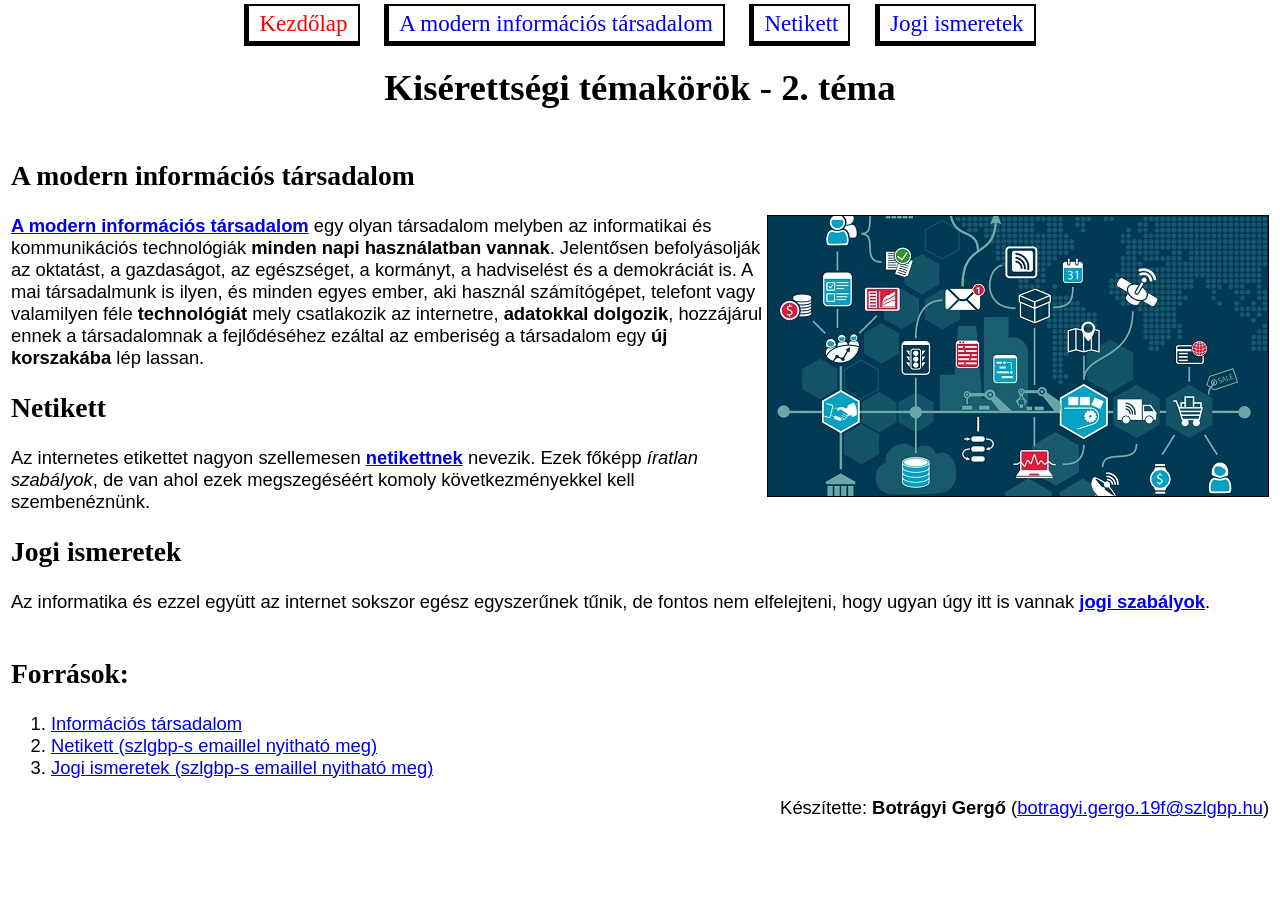
==== index.html @ de2e1be0 "Statikus honlap első commit" ====
<!DOCTYPE html>
<html lang="hu">
<head>
    <meta charset="UTF-8">
    <meta name="viewport" content="width=device-width, initial-scale=1.0">
    <title>Témakörök - Kezdőlap</title>
    <link rel="stylesheet" href="style.css">
</head>
<body>
    <table id="tabla">
        <tr id="navbar">
            <td>
                <a href="index.html" id="aktiv">Kezdőlap</a>
                <a href="society.html">A modern információs társadalom</a>
                <a href="netikett.html">Netikett</a>
                <a href="jog.html">Jogi ismeretek</a>
            </td>
        </tr> 
        <tr>
            <td id="focim">
                <h1>
                    Kisérettségi témakörök - 2. téma
                </h1>
            </td>           
        </tr>  
        <tr>
            <td>
                <h2>A modern információs társadalom</h2>
                <img src="information_society.jpg" alt="A képen az információs társadalmat ábrázoló rajz van" id="elsokep">
                <p><a href="society.html"><strong>A modern információs társadalom</strong></a> egy olyan társadalom melyben az informatikai és kommunikációs technológiák <strong>minden napi használatban vannak</strong>. Jelentősen befolyásolják az oktatást, a gazdaságot, az egészséget, a kormányt, a hadviselést és a demokráciát is. A mai társadalmunk is ilyen, és minden egyes ember, aki használ számítógépet, telefont vagy valamilyen féle <strong>technológiát</strong> mely csatlakozik az internetre, <strong>adatokkal dolgozik</strong>, hozzájárul ennek a társadalomnak a fejlődéséhez ezáltal az emberiség a társadalom egy <strong>új korszakába</strong> lép lassan. </p>
                <h2>Netikett</h2>
                <p>Az internetes etikettet nagyon szellemesen <a href="netikett.html"><strong>netikettnek</strong></a> nevezik. Ezek főképp <em>íratlan szabályok</em>, de van ahol ezek megszegéséért komoly következményekkel kell szembenéznünk.</p>
                <h2>Jogi ismeretek</h2>
                <p>Az informatika és ezzel együtt az internet sokszor egész egyszerűnek tűnik, de fontos nem elfelejteni, hogy ugyan úgy itt is vannak <a href="jog.html"><strong>jogi szabályok</strong></a>.</p>

            </td>           
        <tr>
            <td>
                <h2>Források:</h2>
                    <ol>		
                        <li>
                            <a href="https://en.wikipedia.org/wiki/Information_society" target="_blank">Információs társadalom</a>
                        </li>
                        <li>
                            <a href="https://drive.google.com/drive/folders/1G8p3zDYvPIvqmiUjQsbmXMVJCHf3iayP?usp=sharing" target="_blank">Netikett (szlgbp-s emaillel nyitható meg)</a>
                        </li>
                        <li>
                            <a href="https://drive.google.com/drive/folders/1G8p3zDYvPIvqmiUjQsbmXMVJCHf3iayP?usp=sharing" target="_blank">Jogi ismeretek (szlgbp-s emaillel nyitható meg)</a>
                        </li>
                    </ol>
                    <p id="szerzo">Készítette: <strong>Botrágyi Gergő</strong> (<a href="mailto:botragyi.gergo.19f@szlgbp.hu">botragyi.gergo.19f@szlgbp.hu</a>)</p>
            </td>
        </tr>
    </table>
</body>
</html>
---- style.css ----
#navbar a
{
    border:2px solid black;
    border-bottom: 5px solid black;
    border-left: 5px solid black;
    font-size: 1.25em;
    padding: 5px 10px;     
    margin: 5px 10px; 
    text-decoration: none;
}
#navbar td{
    text-align: center;
}
#navbar a:hover{
    background-color: darkgray;
    border-bottom: 3px solid black;
    border-left: 3px solid black;
}
#focim{
    text-align: center;
    vertical-align:middle;
}
#elsokep{
    float: right;
    border: 1px solid black;
}
#tabla {
    font-size: 1.15em;
    width: 100%;
}
#aktiv{
    color: red;
}
#ide{
    padding:130px 20px;
    list-style: square;
}
#netikett{
    font-size: 1.25em;
    width: 100%;
    border: 1px solid black;   
}
#netikett td{
    border: 1px solid black;
}
#netikett th{
    border: 1px solid black;
    background-color: blanchedalmond;
}
#cap{
    padding: 10px;
}
#smiley{
    border: 1px solid black;
    text-align: center;
}
#netikettek{
    font-size: 1.25em;
}
#vonal{
    width: 50%;
    text-align: left;
    margin-left: 0px;
}
#text p,hr{
    font-size: 1.25em;
}
#text h1{
    font-size: 2.30em;
}
#text img{
    border: 1px solid black;
    float: right;
}

* p,ul,ol{
    font-family: Helvetica, Arial, sans-serif;
}

* h1,h2{
    font-family: "Times New Roman", Times, Serif;
}
#szerzo{
    text-align: right;
}
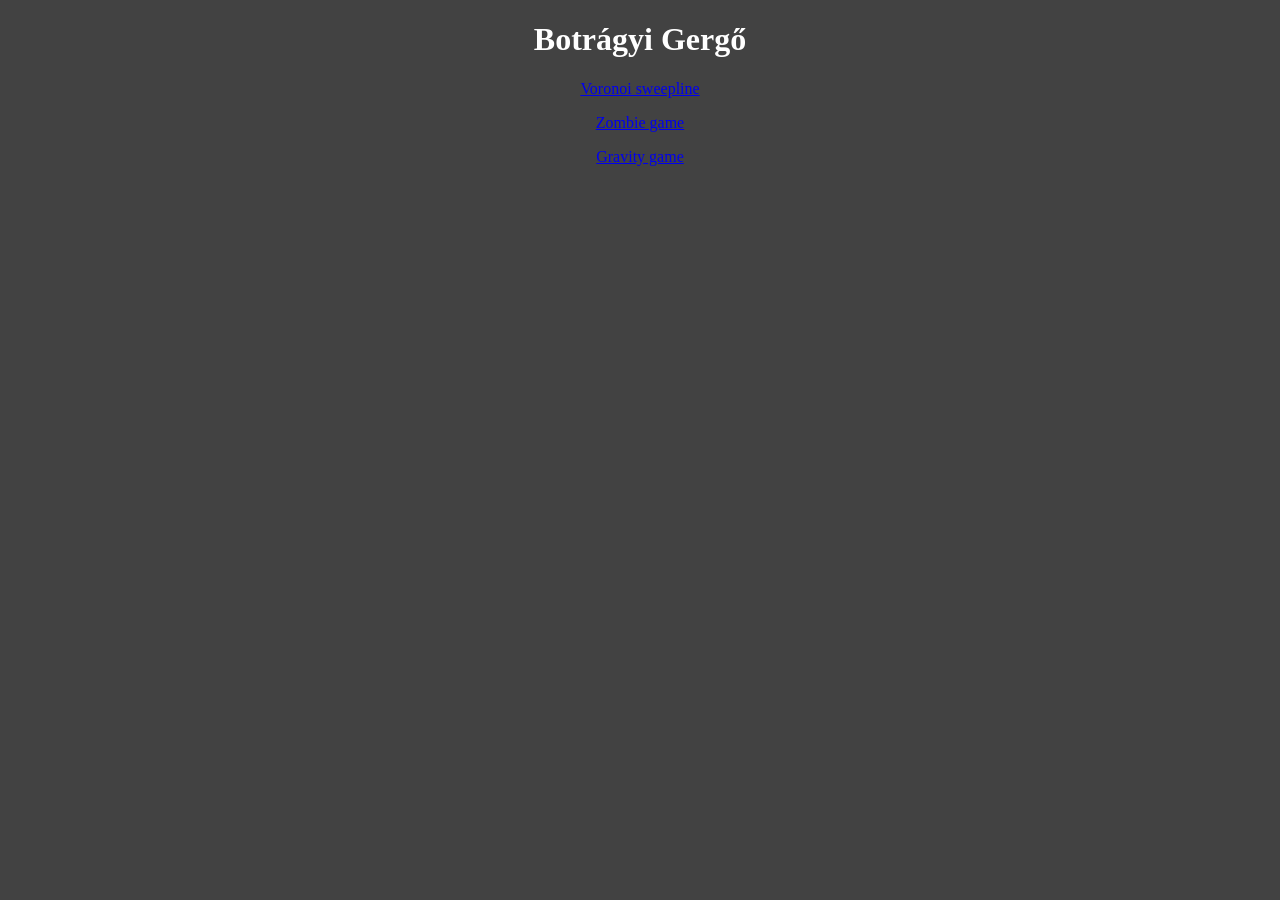
==== commit 91c4a623: "initial commit" ====
--- a/index.html
+++ b/index.html
@@ -1,56 +1,18 @@
 <!DOCTYPE html>
-<html lang="hu">
+<html lang="en">
 <head>
     <meta charset="UTF-8">
+    <meta http-equiv="X-UA-Compatible" content="IE=edge">
     <meta name="viewport" content="width=device-width, initial-scale=1.0">
-    <title>Témakörök - Kezdőlap</title>
     <link rel="stylesheet" href="style.css">
+    <title>Botrágyi Gergő</title>
 </head>
 <body>
-    <table id="tabla">
-        <tr id="navbar">
-            <td>
-                <a href="index.html" id="aktiv">Kezdőlap</a>
-                <a href="society.html">A modern információs társadalom</a>
-                <a href="netikett.html">Netikett</a>
-                <a href="jog.html">Jogi ismeretek</a>
-            </td>
-        </tr> 
-        <tr>
-            <td id="focim">
-                <h1>
-                    Kisérettségi témakörök - 2. téma
-                </h1>
-            </td>           
-        </tr>  
-        <tr>
-            <td>
-                <h2>A modern információs társadalom</h2>
-                <img src="information_society.jpg" alt="A képen az információs társadalmat ábrázoló rajz van" id="elsokep">
-                <p><a href="society.html"><strong>A modern információs társadalom</strong></a> egy olyan társadalom melyben az informatikai és kommunikációs technológiák <strong>minden napi használatban vannak</strong>. Jelentősen befolyásolják az oktatást, a gazdaságot, az egészséget, a kormányt, a hadviselést és a demokráciát is. A mai társadalmunk is ilyen, és minden egyes ember, aki használ számítógépet, telefont vagy valamilyen féle <strong>technológiát</strong> mely csatlakozik az internetre, <strong>adatokkal dolgozik</strong>, hozzájárul ennek a társadalomnak a fejlődéséhez ezáltal az emberiség a társadalom egy <strong>új korszakába</strong> lép lassan. </p>
-                <h2>Netikett</h2>
-                <p>Az internetes etikettet nagyon szellemesen <a href="netikett.html"><strong>netikettnek</strong></a> nevezik. Ezek főképp <em>íratlan szabályok</em>, de van ahol ezek megszegéséért komoly következményekkel kell szembenéznünk.</p>
-                <h2>Jogi ismeretek</h2>
-                <p>Az informatika és ezzel együtt az internet sokszor egész egyszerűnek tűnik, de fontos nem elfelejteni, hogy ugyan úgy itt is vannak <a href="jog.html"><strong>jogi szabályok</strong></a>.</p>
-
-            </td>           
-        <tr>
-            <td>
-                <h2>Források:</h2>
-                    <ol>		
-                        <li>
-                            <a href="https://en.wikipedia.org/wiki/Information_society" target="_blank">Információs társadalom</a>
-                        </li>
-                        <li>
-                            <a href="https://drive.google.com/drive/folders/1G8p3zDYvPIvqmiUjQsbmXMVJCHf3iayP?usp=sharing" target="_blank">Netikett (szlgbp-s emaillel nyitható meg)</a>
-                        </li>
-                        <li>
-                            <a href="https://drive.google.com/drive/folders/1G8p3zDYvPIvqmiUjQsbmXMVJCHf3iayP?usp=sharing" target="_blank">Jogi ismeretek (szlgbp-s emaillel nyitható meg)</a>
-                        </li>
-                    </ol>
-                    <p id="szerzo">Készítette: <strong>Botrágyi Gergő</strong> (<a href="mailto:botragyi.gergo.19f@szlgbp.hu">botragyi.gergo.19f@szlgbp.hu</a>)</p>
-            </td>
-        </tr>
-    </table>
+    <div>
+        <h1>Botrágyi Gergő</h1>
+        <a href="https://gergo-botragyi.github.io/voronoi-sweepline/"><p>Voronoi sweepline</p></a>
+        <a href="https://gergo-botragyi.github.io/zombie-game/"><p>Zombie game</p></a>
+        <a href="https://gergo-botragyi.github.io/gravity-game/"><p>Gravity game</p></a>
+    </div>
 </body>
 </html>
--- a/style.css
+++ b/style.css
@@ -1,85 +1,10 @@
-#navbar a
-{
-    border:2px solid black;
-    border-bottom: 5px solid black;
-    border-left: 5px solid black;
-    font-size: 1.25em;
-    padding: 5px 10px;     
-    margin: 5px 10px; 
-    text-decoration: none;
-}
-#navbar td{
-    text-align: center;
-}
-#navbar a:hover{
-    background-color: darkgray;
-    border-bottom: 3px solid black;
-    border-left: 3px solid black;
-}
-#focim{
-    text-align: center;
-    vertical-align:middle;
-}
-#elsokep{
-    float: right;
-    border: 1px solid black;
-}
-#tabla {
-    font-size: 1.15em;
-    width: 100%;
-}
-#aktiv{
-    color: red;
-}
-#ide{
-    padding:130px 20px;
-    list-style: square;
-}
-#netikett{
-    font-size: 1.25em;
-    width: 100%;
-    border: 1px solid black;   
-}
-#netikett td{
-    border: 1px solid black;
-}
-#netikett th{
-    border: 1px solid black;
-    background-color: blanchedalmond;
-}
-#cap{
-    padding: 10px;
-}
-#smiley{
-    border: 1px solid black;
-    text-align: center;
-}
-#netikettek{
-    font-size: 1.25em;
-}
-#vonal{
-    width: 50%;
-    text-align: left;
-    margin-left: 0px;
-}
-#text p,hr{
-    font-size: 1.25em;
-}
-#text h1{
-    font-size: 2.30em;
-}
-#text img{
-    border: 1px solid black;
-    float: right;
+body{
+    background-color: rgb(66, 66, 66);
+    color: white;
 }
 
-* p,ul,ol{
-    font-family: Helvetica, Arial, sans-serif;
-}
-
-* h1,h2{
-    font-family: "Times New Roman", Times, Serif;
-}
-#szerzo{
-    text-align: right;
+div{
+    height: 100%;
+    width: 100%;
+    text-align: center;    
 }
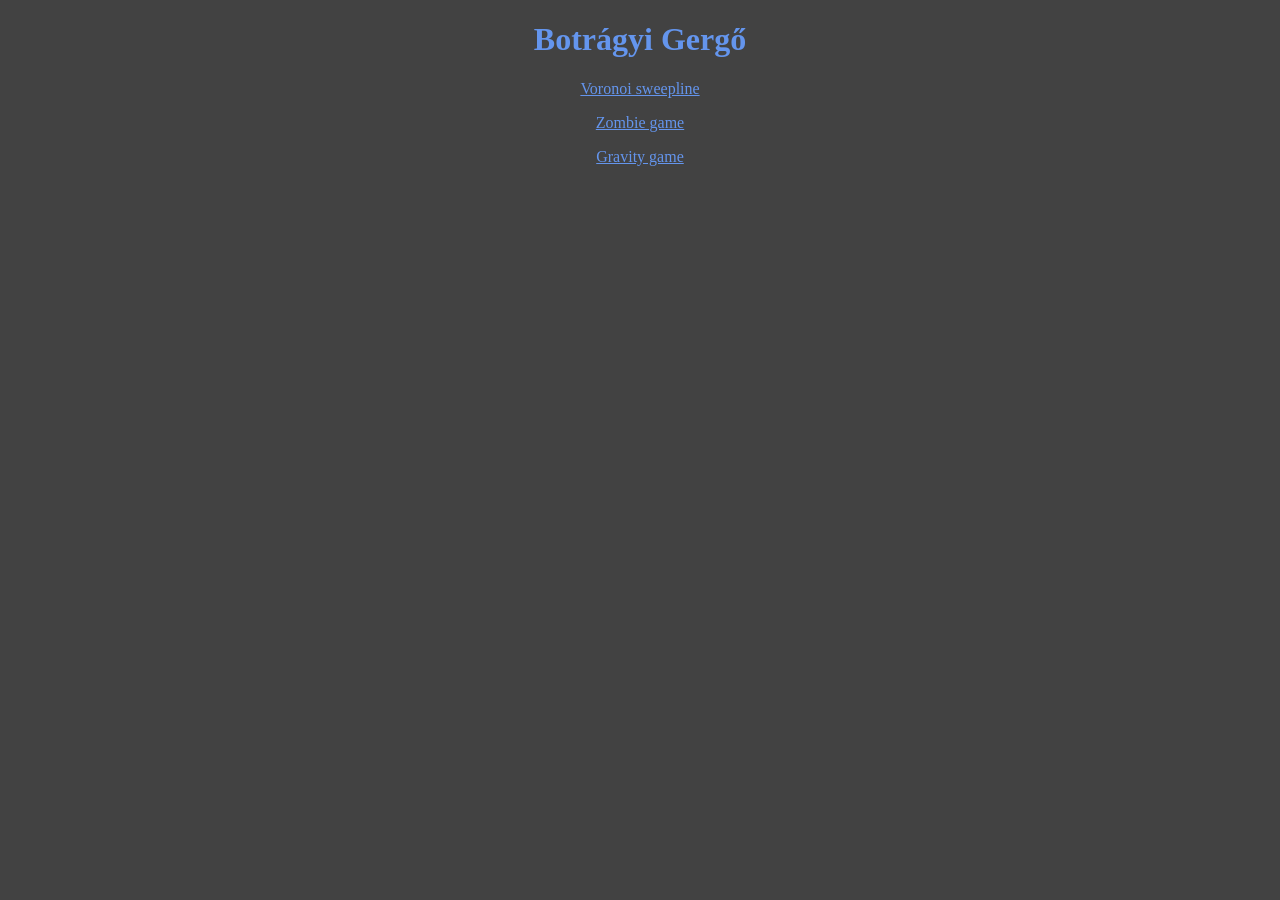
==== commit 54a2867f: "basic stuff" ====
--- a/index.html
+++ b/index.html
@@ -10,9 +10,9 @@
 <body>
     <div>
         <h1>Botrágyi Gergő</h1>
-        <a href="https://gergo-botragyi.github.io/voronoi-sweepline/"><p>Voronoi sweepline</p></a>
-        <a href="https://gergo-botragyi.github.io/zombie-game/"><p>Zombie game</p></a>
-        <a href="https://gergo-botragyi.github.io/gravity-game/"><p>Gravity game</p></a>
+        <p><a href="https://gergo-botragyi.github.io/voronoi-sweepline/">Voronoi sweepline</a></p>
+        <p><a href="https://gergo-botragyi.github.io/zombie-game/">Zombie game</a></p>
+        <p><a href="https://gergo-botragyi.github.io/gravity-game/">Gravity game</a></p>
     </div>
 </body>
 </html>
--- a/style.css
+++ b/style.css
@@ -1,10 +1,23 @@
 body{
     background-color: rgb(66, 66, 66);
-    color: white;
+    color:cornflowerblue;    
 }
 
 div{
     height: 100%;
     width: 100%;
-    text-align: center;    
+    text-align: center;
+    vertical-align: middle;    
+}
+
+a:link{
+    color: cornflowerblue;
+}
+
+a:visited{
+    color:mediumpurple;
+}
+
+a:hover{
+    color: cadetblue;
 }
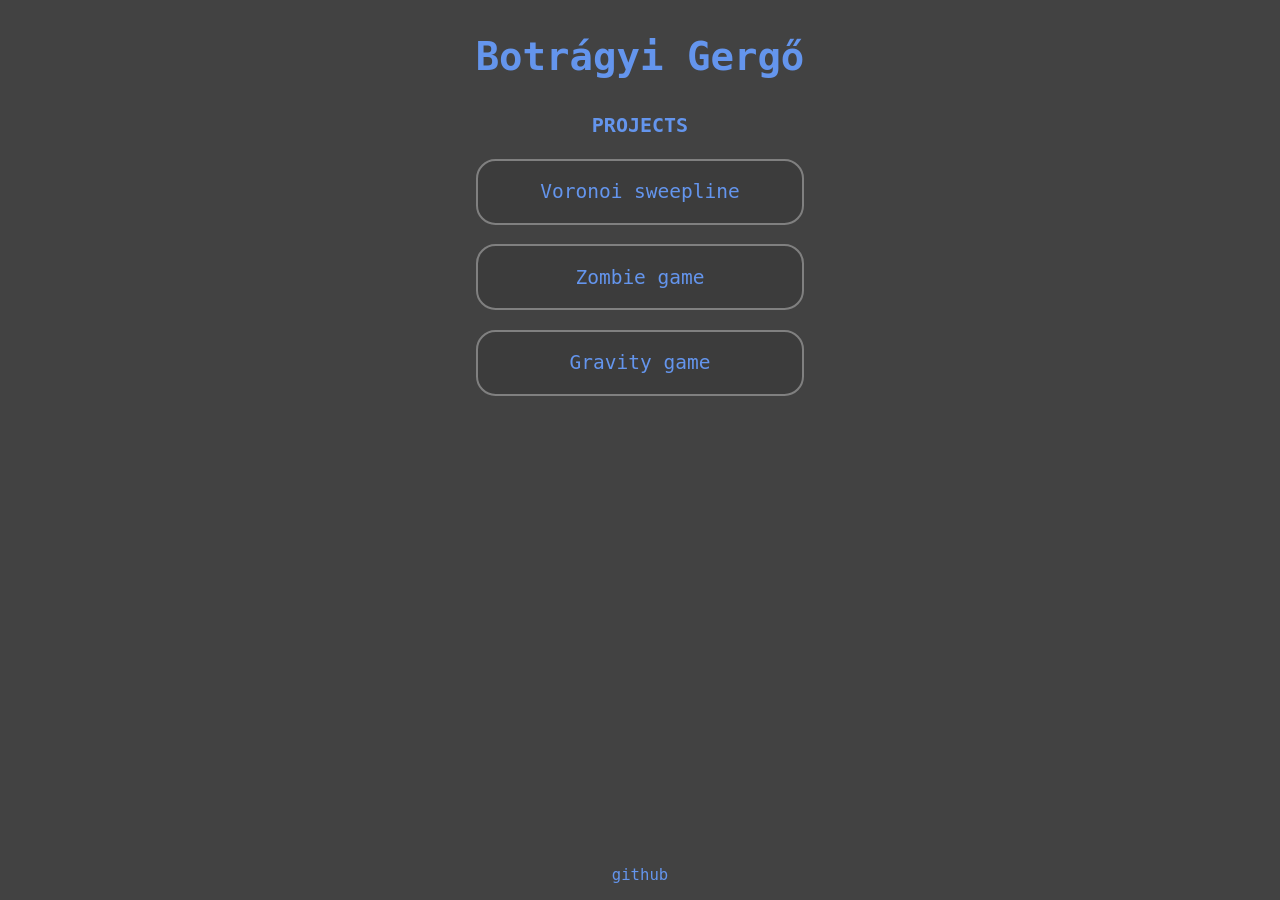
==== commit 5a246431: "looks alright i guess" ====
--- a/index.html
+++ b/index.html
@@ -8,11 +8,17 @@
     <title>Botrágyi Gergő</title>
 </head>
 <body>
-    <div>
-        <h1>Botrágyi Gergő</h1>
-        <p><a href="https://gergo-botragyi.github.io/voronoi-sweepline/">Voronoi sweepline</a></p>
-        <p><a href="https://gergo-botragyi.github.io/zombie-game/">Zombie game</a></p>
-        <p><a href="https://gergo-botragyi.github.io/gravity-game/">Gravity game</a></p>
+    <div id="container">
+        <div id="content">
+            <h1>Botrágyi Gergő</h1>
+            <h3>projects</h3>
+            <div id="links">
+                <div><a href="https://gergo-botragyi.github.io/voronoi-sweepline/"><p class="link">Voronoi sweepline</p></a></div>
+                <div><a href="https://gergo-botragyi.github.io/zombie-game/"><p class="link">Zombie game</p></a></div>
+                <div><a href="https://gergo-botragyi.github.io/gravity-game/"><p class="link">Gravity game</p></a></div>
+            </div>
+            <p id="github"><a href="https://github.com/gergo-botragyi">github</a></p>
+        </div>
     </div>
 </body>
 </html>
--- a/style.css
+++ b/style.css
@@ -1,13 +1,37 @@
 body{
     background-color: rgb(66, 66, 66);
-    color:cornflowerblue;    
+    color:cornflowerblue;
+    font-family:monospace ;
+    font-size: 1.5em;   
 }
 
-div{
+#container{
     height: 100%;
     width: 100%;
+    display: flex;
+    flex-direction: column;
+    align-items: center;
+}
+
+#links{
     text-align: center;
-    vertical-align: middle;    
+}
+
+.link{
+    width: inherit;    
+    padding: 1em;
+    border: 2px grey solid;
+    border-radius: 1em;
+    background-color: rgb(60, 60, 60);    
+}
+
+.link:hover{
+    background-color:rgb(50, 50, 50);
+    cursor: pointer;
+}
+
+a{
+    text-decoration: none;
 }
 
 a:link{
@@ -15,9 +39,23 @@
 }
 
 a:visited{
-    color:mediumpurple;
+    color:cornflowerblue;
 }
 
-a:hover{
-    color: cadetblue;
+#content{
+    text-align: center;
+}
+
+h3{
+    font-variant:small-caps;
+    font-size: 1.5em;
+    margin: 0.5em;
+}
+
+#github{
+    position: absolute;
+    bottom: 0;
+    left: 50%;
+    transform: translate(-50%);
+    font-size: 0.8em;
 }
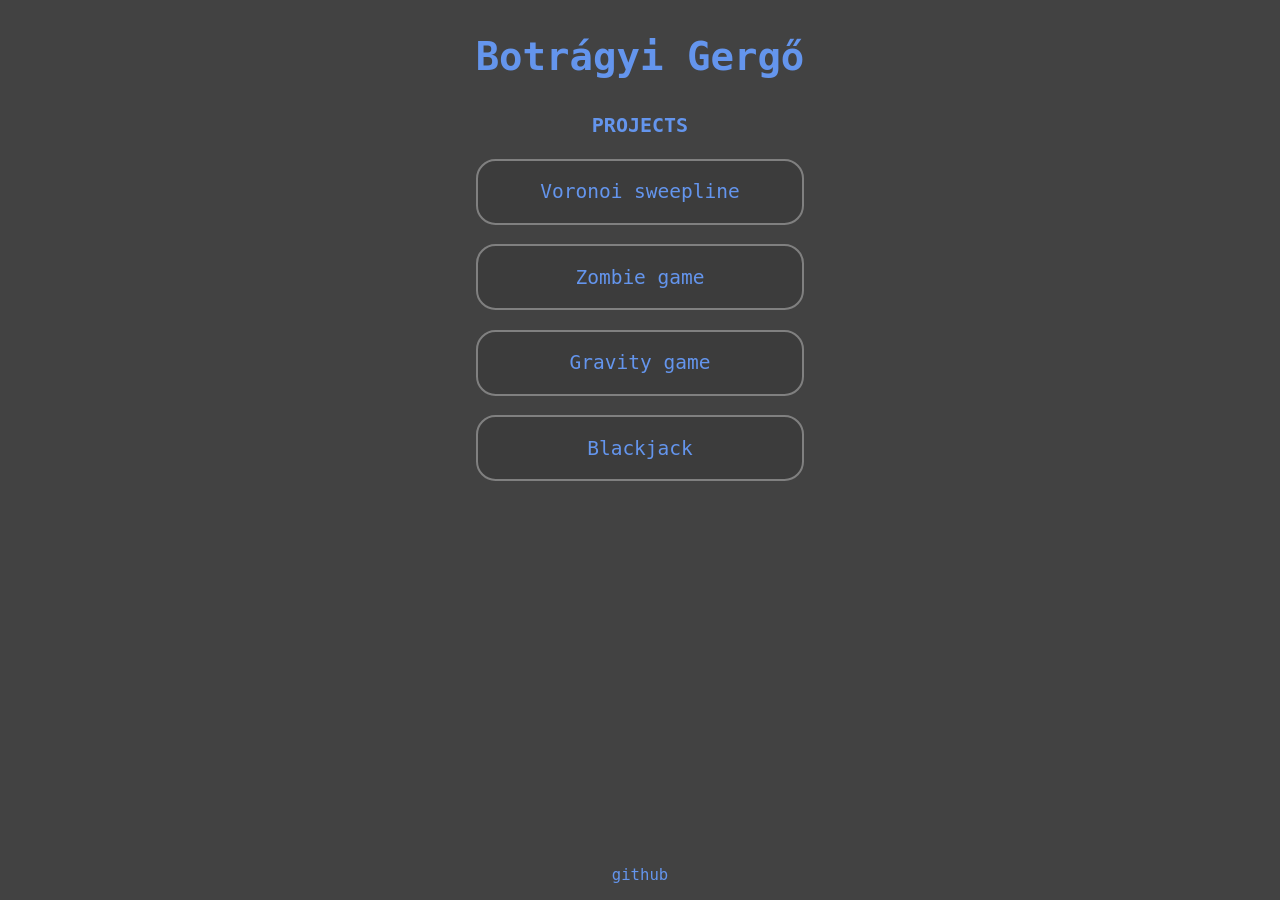
==== commit f2339038: "blackjack" ====
--- a/index.html
+++ b/index.html
@@ -16,9 +16,10 @@
                 <div><a href="https://gergo-botragyi.github.io/voronoi-sweepline/"><p class="link">Voronoi sweepline</p></a></div>
                 <div><a href="https://gergo-botragyi.github.io/zombie-game/"><p class="link">Zombie game</p></a></div>
                 <div><a href="https://gergo-botragyi.github.io/gravity-game/"><p class="link">Gravity game</p></a></div>
+                <div><a href="https://github.com/gergo-botragyi/blackjack"><p class="link">Blackjack</p></a></div>
             </div>
             <p id="github"><a href="https://github.com/gergo-botragyi">github</a></p>
         </div>
     </div>
 </body>
-</html>+</html>
